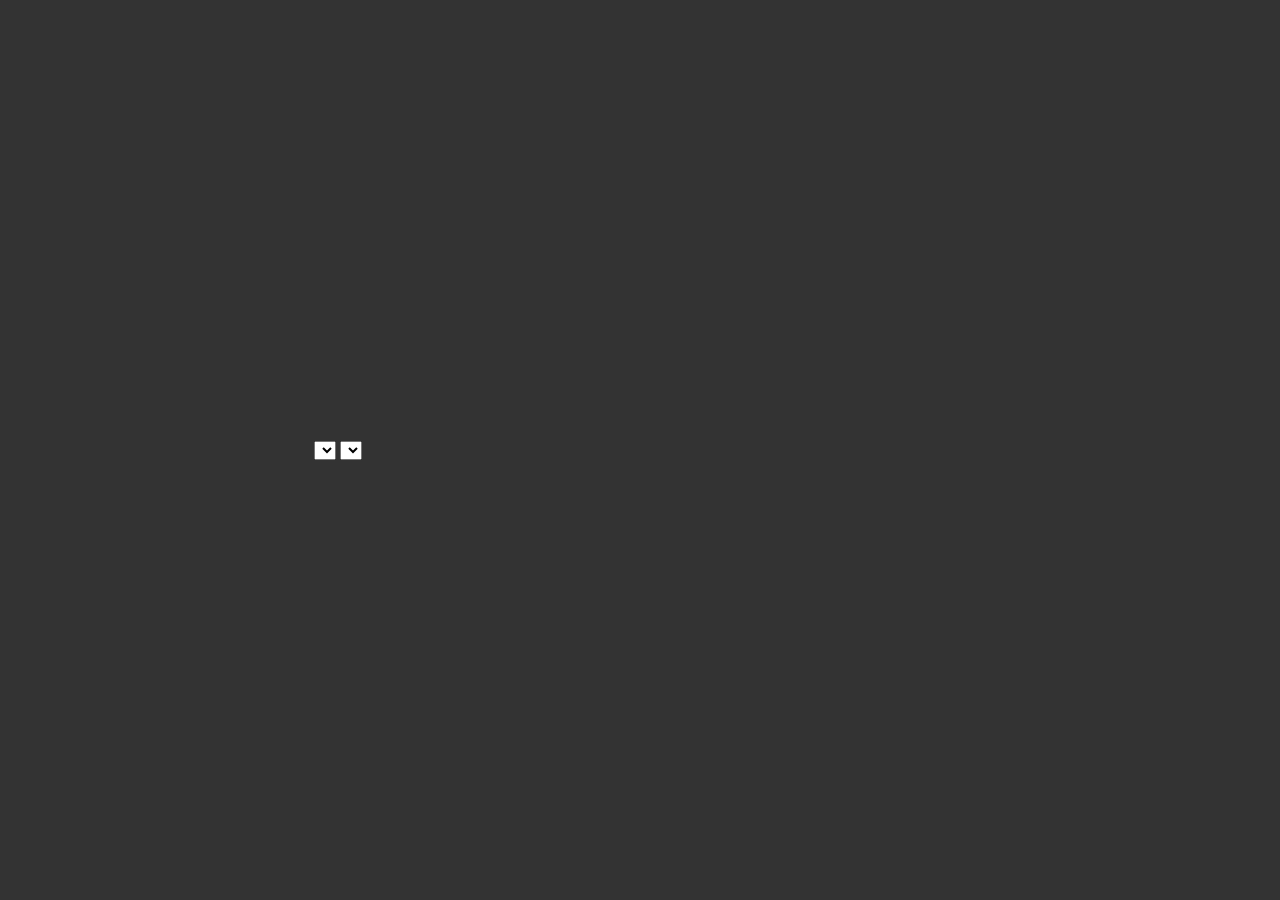
==== dashboard.html @ e63a96a9 "Create dashboard.html" ====
<!DOCTYPE html>
<html lang="en">
<head>
    <meta charset="UTF-8">
    <meta name="viewport" content="width=device-width, initial-scale=1.0">
    <title>Dashboard</title>
    <link rel="stylesheet" href="style.css">
    <script src="https://cdn.jsdelivr.net/npm/chart.js"></script>
</head>
<body>
    <div class="dropdowns">
        <select id="location-dropdown" onchange="updateCharts()">
            <!-- Options will be filled dynamically -->
        </select>
        <select id="job-type-dropdown" onchange="updateCharts()">
            <!-- Options will be filled dynamically -->
        </select>
    </div>

    <div class="chart-container">
        <canvas id="revenueByLocationChart"></canvas>
        <canvas id="revenueByJobTypeChart"></canvas>
    </div>

    <script src="dashboard.js"></script>
</body>
</html>
---- style.css ----
body {
    font-family: Arial, sans-serif;
    background: #333; 
    display: flex;
    justify-content: center;
    align-items: center;
    height: 100vh;
    margin: 0;
}

.login-container {
    background: #121212;
    padding: 40px;
    border-radius: 10px;
    width: 400px;
    color: #ffffff;
    box-sizing: border-box;
}

.login-container img {
    display: block;
    margin: 0 auto 30px auto;
    width: 60%;
    height: auto;
}

.login-form input {
    width: calc(100% - 20px);
    padding: 10px;
    margin-bottom: 10px;
    border: 1px solid #ddd;
    border-radius: 5px;
}

.login-form button {
    width: 100%;
    padding: 10px;
    border: none;
    border-radius: 5px;
    background-color: #007bff;
    color: white;
    cursor: pointer;
}

.login-form button:hover {
    background-color: #0056b3;
}

.login-form p a {
    color: #A9A9A9; 
    text-align: center;
    display: block; 
    margin-top: 10px; 
    text-decoration: underline; 
    font-size: 0.9em; 
}

.login-form p a:hover {
    color: #ffffff; 
    text-decoration: none; 
}

.forgot-password {
    color: #007bff;
    text-decoration: none;
    font-size: 0.9em;
}
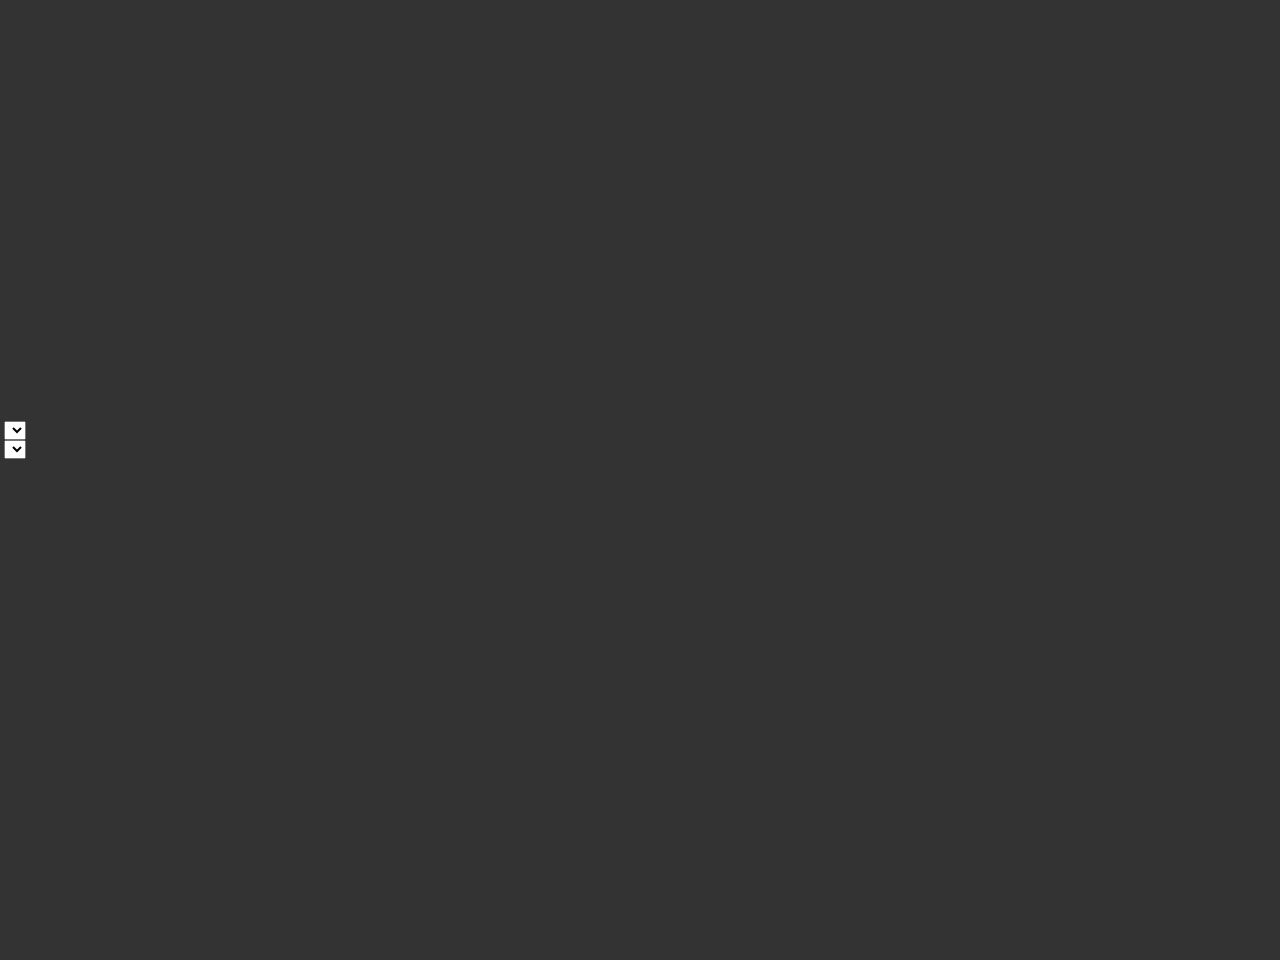
==== commit 1edc82be: "Update dashboard.html" ====
--- a/dashboard.html
+++ b/dashboard.html
@@ -22,6 +22,12 @@
         <canvas id="revenueByJobTypeChart"></canvas>
     </div>
 
+    <div class="chart-container">
+        <canvas id="revenueByLocationChart"></canvas>
+        <canvas id="revenueByJobTypeChart"></canvas>
+        <canvas id="newChart"></canvas> <!-- New chart canvas -->
+    </div>    
+
     <script src="dashboard.js"></script>
 </body>
 </html>
--- a/style.css
+++ b/style.css
@@ -65,3 +65,27 @@
     text-decoration: none;
     font-size: 0.9em;
 }
+
+/* Add your styles here */
+.chart-container {
+    width: 80%;
+    margin: auto;
+}
+
+.dropdowns {
+    text-align: center;
+    margin-bottom: 20px;
+}
+
+.chart-container {
+    display: flex;
+    flex-wrap: wrap;
+    justify-content: space-around;
+    margin: auto;
+}
+
+.chart-container canvas {
+    margin-bottom: 20px;
+    max-width: 600px; /* Set a max-width for larger screens */
+    width: 100%; /* Responsive width on smaller screens */
+}
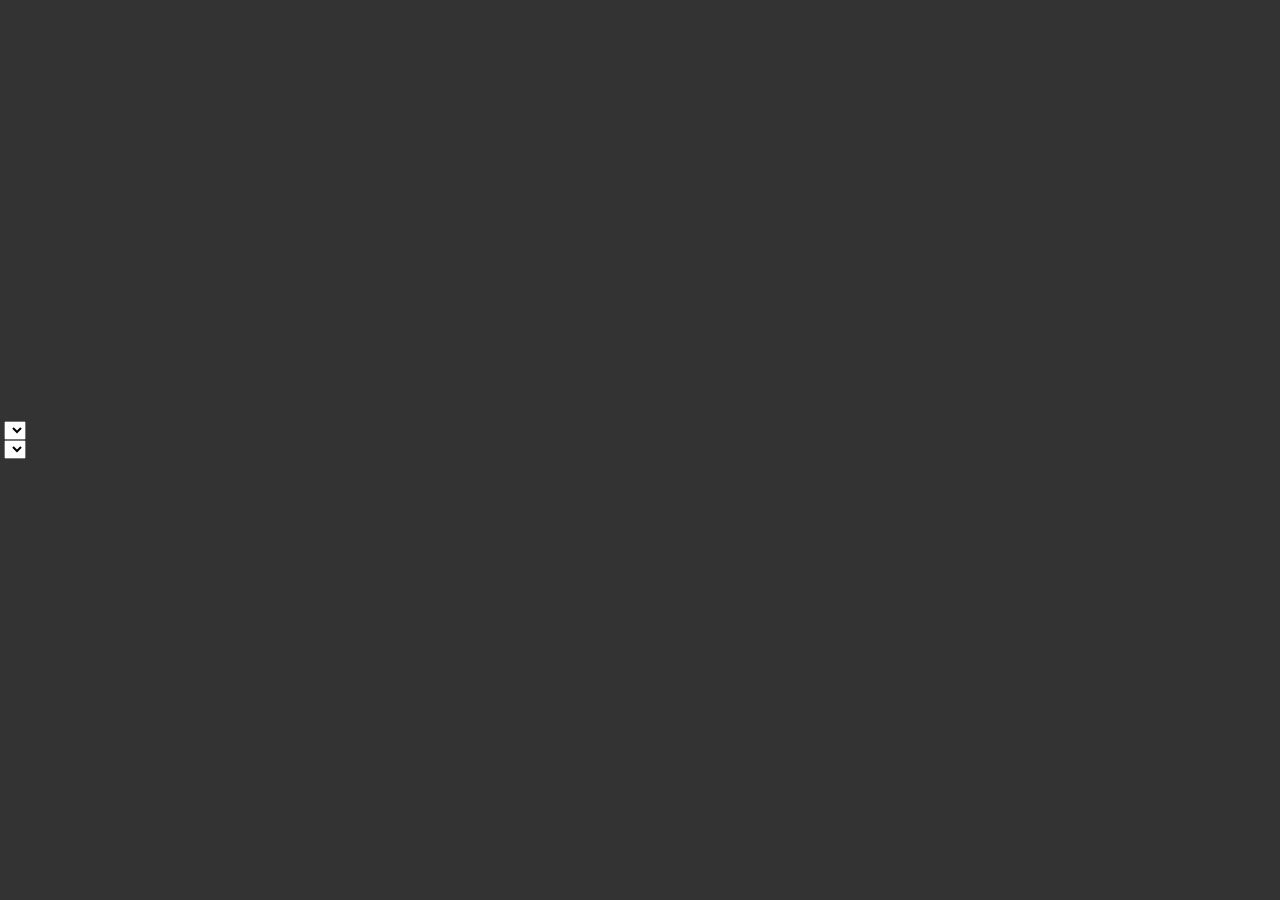
==== commit 0e32a30b: "Update dashboard.html" ====
--- a/dashboard.html
+++ b/dashboard.html
@@ -23,10 +23,8 @@
     </div>
 
     <div class="chart-container">
-        <canvas id="revenueByLocationChart"></canvas>
-        <canvas id="revenueByJobTypeChart"></canvas>
-        <canvas id="newChart"></canvas> <!-- New chart canvas -->
-    </div>    
+        <canvas id="serviceCallBreakdownChart"></canvas> <!-- New chart canvas -->
+    </div>
 
     <script src="dashboard.js"></script>
 </body>
--- a/style.css
+++ b/style.css
@@ -77,15 +77,20 @@
     margin-bottom: 20px;
 }
 
+
 .chart-container {
     display: flex;
     flex-wrap: wrap;
     justify-content: space-around;
-    margin: auto;
+    align-items: flex-start;
 }
 
 .chart-container canvas {
     margin-bottom: 20px;
     max-width: 600px; /* Set a max-width for larger screens */
     width: 100%; /* Responsive width on smaller screens */
+    height: 300px; /* Set a fixed height for pie chart */
 }
+
+
+
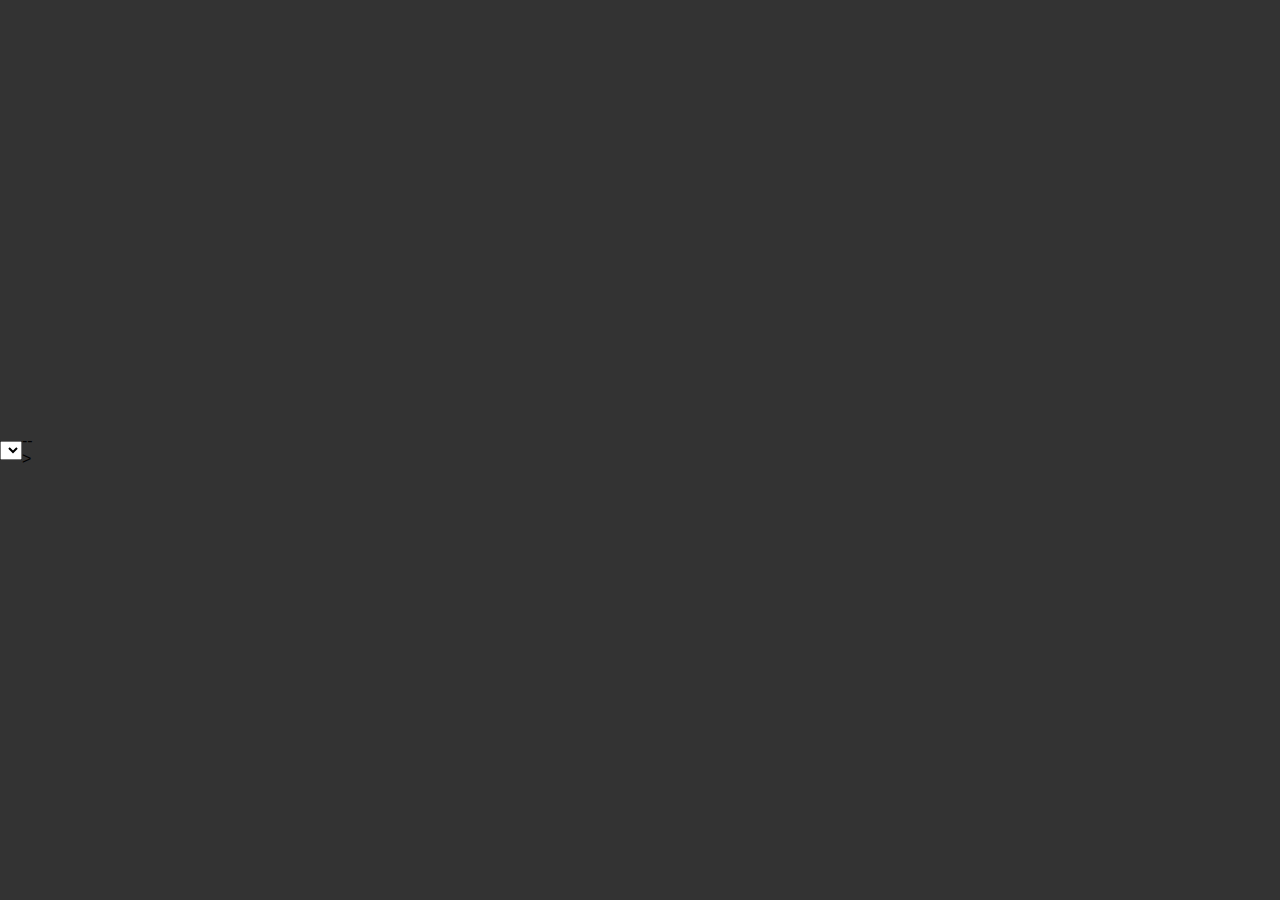
==== commit 7208f205: "Update dashboard.html" ====
--- a/dashboard.html
+++ b/dashboard.html
@@ -8,14 +8,14 @@
     <script src="https://cdn.jsdelivr.net/npm/chart.js"></script>
 </head>
 <body>
-    <div class="dropdowns">
+<!--     <div class="dropdowns">
         <select id="location-dropdown" onchange="updateCharts()">
             <!-- Options will be filled dynamically -->
         </select>
         <select id="job-type-dropdown" onchange="updateCharts()">
             <!-- Options will be filled dynamically -->
         </select>
-    </div>
+    </div> -->
 
     <div class="chart-container">
         <canvas id="revenueByLocationChart"></canvas>
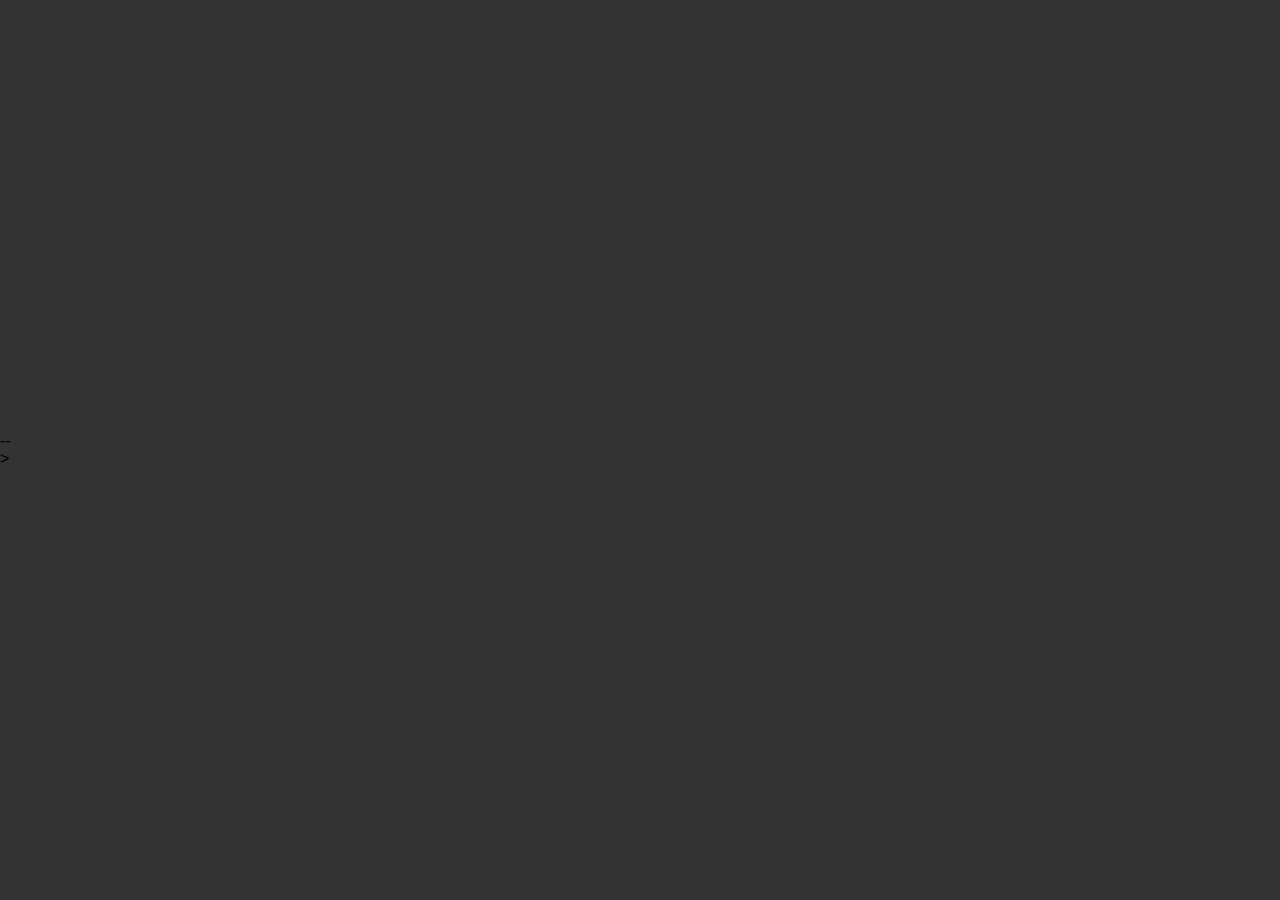
==== commit f505567e: "Update dashboard.html" ====
--- a/dashboard.html
+++ b/dashboard.html
@@ -11,11 +11,11 @@
 <!--     <div class="dropdowns">
         <select id="location-dropdown" onchange="updateCharts()">
             <!-- Options will be filled dynamically -->
-        </select>
-        <select id="job-type-dropdown" onchange="updateCharts()">
+<!--         </select> -->
+<!--         <select id="job-type-dropdown" onchange="updateCharts()"> -->
             <!-- Options will be filled dynamically -->
-        </select>
-    </div> -->
+<!--         </select> -->
+<!--     </div> --> -->
 
     <div class="chart-container">
         <canvas id="revenueByLocationChart"></canvas>
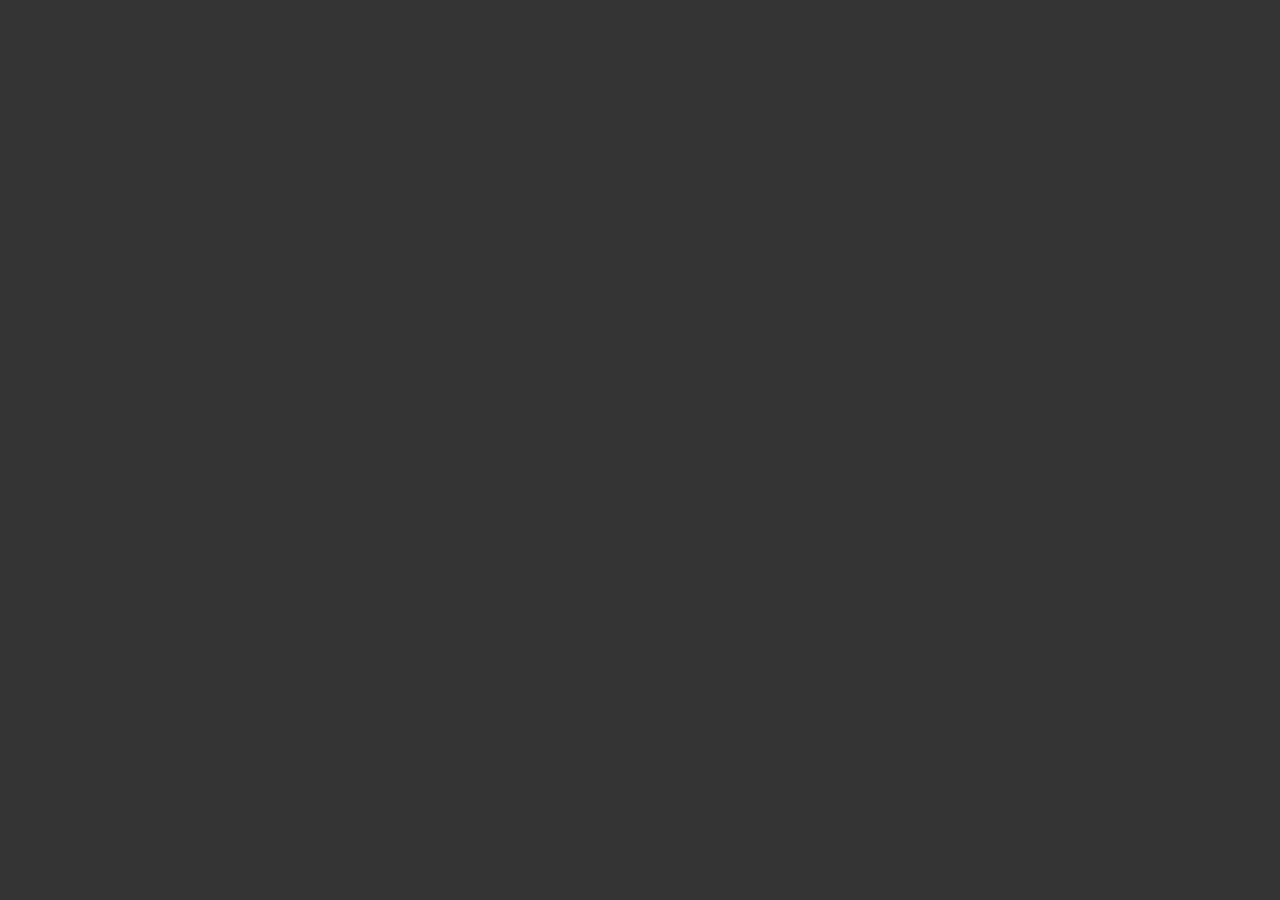
==== commit 60227dc1: "Update dashboard.html" ====
--- a/dashboard.html
+++ b/dashboard.html
@@ -8,15 +8,6 @@
     <script src="https://cdn.jsdelivr.net/npm/chart.js"></script>
 </head>
 <body>
-<!--     <div class="dropdowns">
-        <select id="location-dropdown" onchange="updateCharts()">
-            <!-- Options will be filled dynamically -->
-<!--         </select> -->
-<!--         <select id="job-type-dropdown" onchange="updateCharts()"> -->
-            <!-- Options will be filled dynamically -->
-<!--         </select> -->
-<!--     </div> --> -->
-
     <div class="chart-container">
         <canvas id="revenueByLocationChart"></canvas>
         <canvas id="revenueByJobTypeChart"></canvas>
